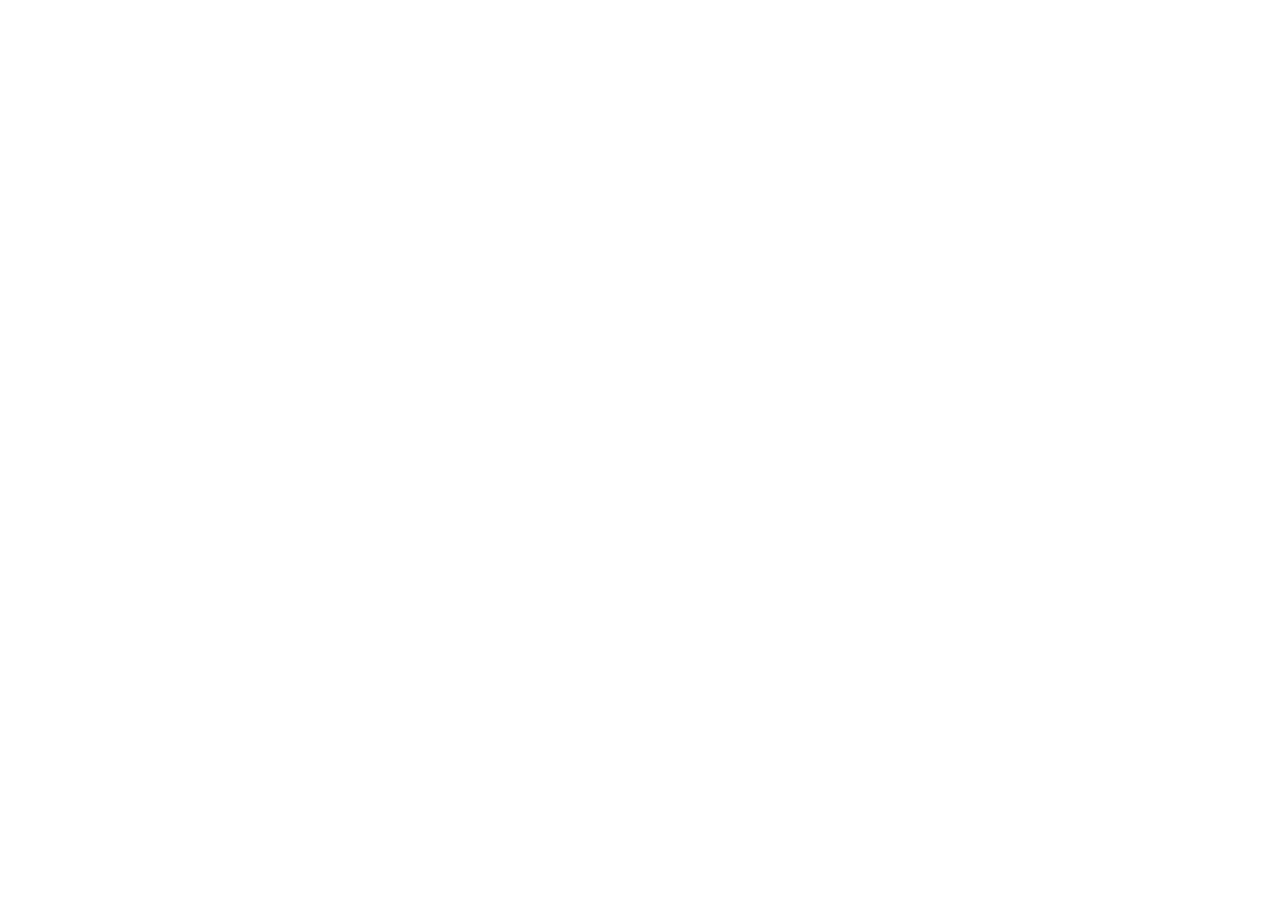
==== index.html @ d0d9eaf8 "Update and rename image ordi.jpg to index.html" ====
<!DOCTYPE html>
<html lang="en">
<head>
    <meta charset="UTF-8">
    <meta name="viewport" content="width=device-width, initial-scale=1.0">
    <title>Document</title>
</head>
<body>
    
</body>
</html>
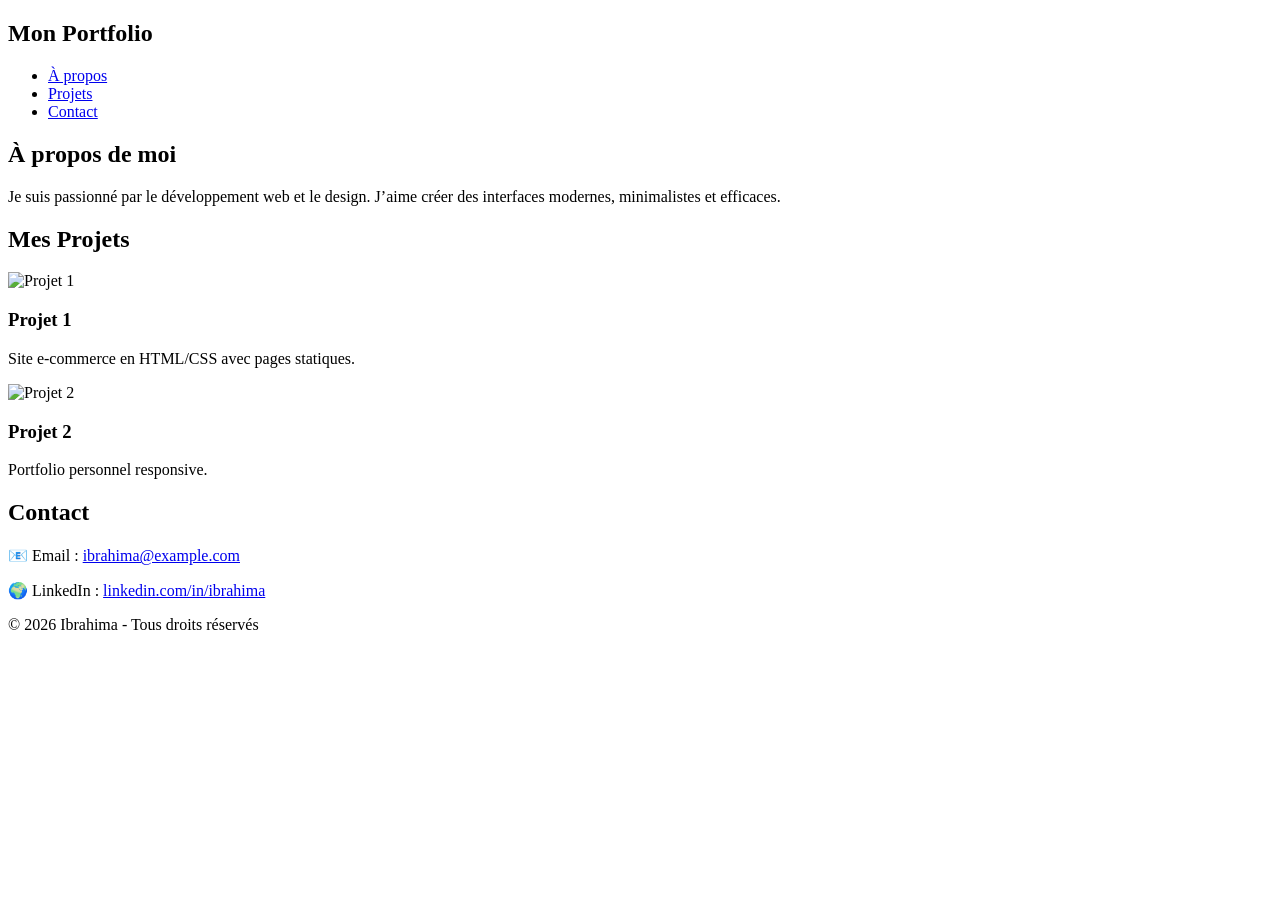
==== commit 6807bf9c: "Update index.html" ====
--- a/index.html
+++ b/index.html
@@ -1,11 +1,56 @@
 <!DOCTYPE html>
-<html lang="en">
+<html lang="fr">
 <head>
-    <meta charset="UTF-8">
-    <meta name="viewport" content="width=device-width, initial-scale=1.0">
-    <title>Document</title>
+  <meta charset="UTF-8">
+  <meta name="viewport" content="width=device-width, initial-scale=1.0">
+  <title>Portfolio - Ibrahima</title>
+  <link rel="stylesheet" href="style.css">
 </head>
 <body>
-    
+  <!-- Header -->
+  <header>
+    <nav>
+      <h1>Mon Portfolio</h1>
+      <ul>
+        <li><a href="#about">À propos</a></li>
+        <li><a href="#projects">Projets</a></li>
+        <li><a href="#contact">Contact</a></li>
+      </ul>
+    </nav>
+  </header>
+
+  <!-- Section À propos -->
+  <section id="about">
+    <h2>À propos de moi</h2>
+    <p>Je suis passionné par le développement web et le design. 
+       J’aime créer des interfaces modernes, minimalistes et efficaces.</p>
+  </section>
+
+  <!-- Section Projets -->
+  <section id="projects">
+    <h2>Mes Projets</h2>
+    <div class="project-card">
+      <img src="assets/project1.jpg" alt="Projet 1">
+      <h3>Projet 1</h3>
+      <p>Site e-commerce en HTML/CSS avec pages statiques.</p>
+    </div>
+    <div class="project-card">
+      <img src="assets/project2.jpg" alt="Projet 2">
+      <h3>Projet 2</h3>
+      <p>Portfolio personnel responsive.</p>
+    </div>
+  </section>
+
+  <!-- Section Contact -->
+  <section id="contact">
+    <h2>Contact</h2>
+    <p>📧 Email : <a href="mailto:ibrahima@example.com">ibrahima@example.com</a></p>
+    <p>🌍 LinkedIn : <a href="#">linkedin.com/in/ibrahima</a></p>
+  </section>
+
+  <!-- Footer -->
+  <footer>
+    <p>&copy; 2026 Ibrahima - Tous droits réservés</p>
+  </footer>
 </body>
 </html>
